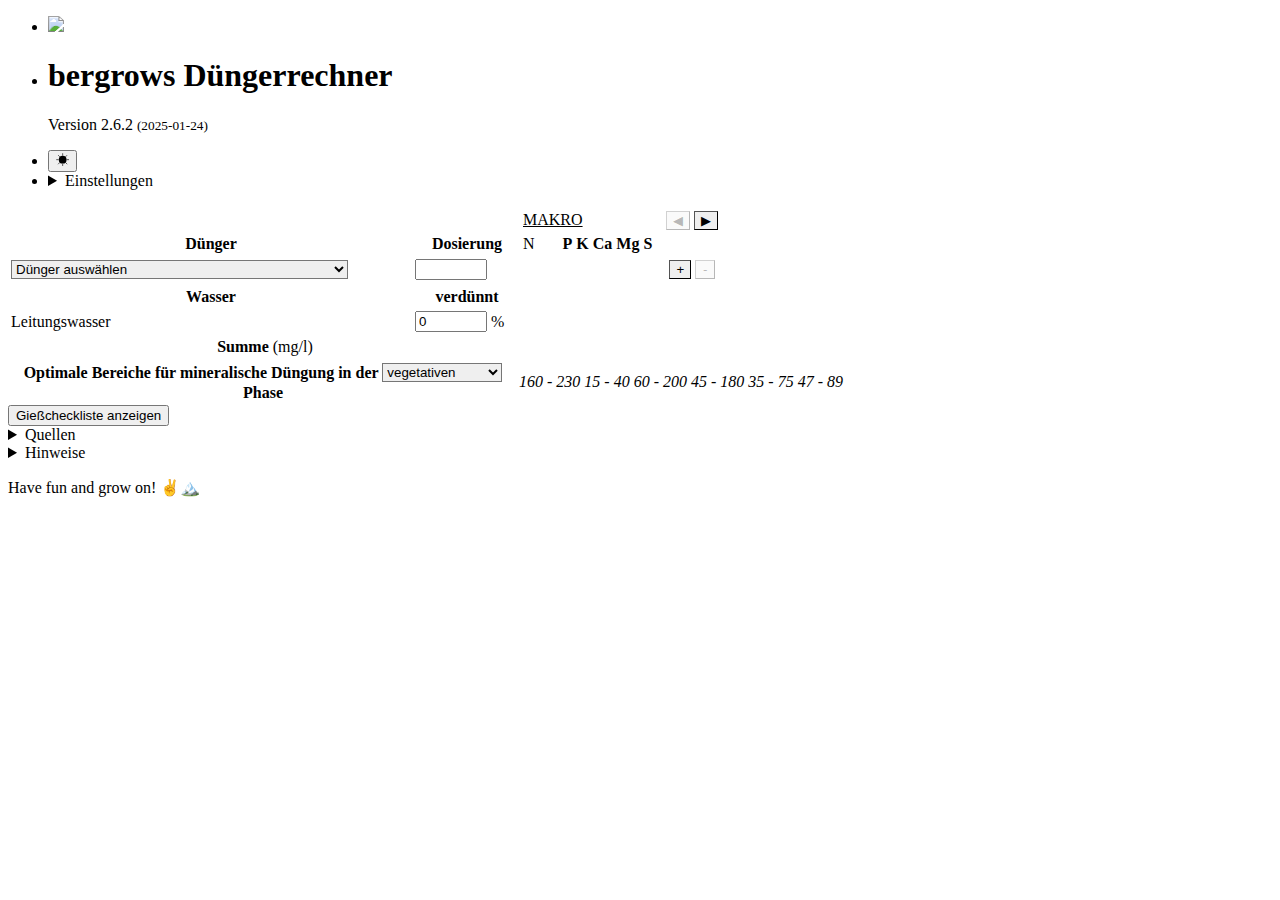
==== index.html @ 3b3346b6 "Bump to 2.6.2" ====
<!DOCTYPE html>
<html lang="de">
  <head>
    <meta charset="utf-8" />
    <meta name="viewport" content="width=device-width, initial-scale=1" />
    <meta name="color-scheme" content="light dark" />
    <meta
      property="og:description"
      content="Das 'Schweizer Taschenmesser' für deine Cannabis-Düngung, mit über 180 Düngern in der Datenbank, Berücksichtigung deiner individuellen Wasserwerte und basierend auf aktuellen wissenschaftlichen Erkenntnissen zur Cannabiszucht."
    />
    <link rel="apple-touch-icon" sizes="180x180" href="assets/favicon/apple-touch-icon.png" />
    <link rel="icon" type="image/png" sizes="32x32" href="assets/favicon/favicon-32x32.png" />
    <link rel="icon" type="image/png" sizes="16x16" href="assets/favicon/favicon-16x16.png" />
    <link rel="manifest" href="assets/favicon/site.webmanifest" />
    <link rel="stylesheet" href="https://cdn.jsdelivr.net/npm/theme-toggles@4.10.1/css/classic.min.css" />
    <link rel="stylesheet" href="https://cdn.jsdelivr.net/npm/@picocss/pico@2/css/pico.pumpkin.min.css" />
    <link rel="stylesheet" href="css/style.css" />
    <script src="js/modal.js"></script>
    <script src="js/fertilizers.js"></script>
    <script src="js/calculator.js"></script>
    <title>bergrows Düngerrechner</title>
  </head>
  <body onload="init()">
    <header class="main-header container">
      <nav>
        <ul>
          <li><img width="50" src="assets/images/icon.png" /></li>
        </ul>
        <ul>
          <li>
            <hgroup>
              <h1>bergrows Düngerrechner</h1>
              <p>Version 2.6.2 <small>(2025-01-24)</small></p>
            </hgroup>
          </li>
        </ul>
        <ul>
          <li>
            <button
              id="toggle-theme-button"
              class="contrast outline theme-toggle"
              type="button"
              title="Toggle theme"
              aria-label="Toggle theme"
            >
              <svg
                aria-hidden="true"
                class="theme-toggle__classic"
                fill="currentColor"
                height="1em"
                stroke-linecap="round"
                viewBox="0 0 32 32"
                width="1em"
                xmlns="http://www.w3.org/2000/svg"
              >
                <clipPath id="theme-toggle__classic__cutout">
                  <path d="M0-5h30a1 1 0 0 0 9 13v24H0Z" />
                </clipPath>
                <g clip-path="url(#theme-toggle__classic__cutout)">
                  <circle cx="16" cy="16" r="9.34" />
                  <g stroke="currentColor" stroke-width="1.5">
                    <path d="M16 5.5v-4" />
                    <path d="M16 30.5v-4" />
                    <path d="M1.5 16h4" />
                    <path d="M26.5 16h4" />
                    <path d="m23.4 8.6 2.8-2.8" />
                    <path d="m5.7 26.3 2.9-2.9" />
                    <path d="m5.8 5.8 2.8 2.8" />
                    <path d="m23.4 23.4 2.9 2.9" />
                  </g>
                </g>
              </svg>
            </button>
          </li>
          <li>
            <details class="dropdown">
              <summary role="button" class="contrast outline">Einstellungen</summary>
              <ul>
                <li><a href="#" data-target="new-fert-modal" onclick="toggleModal(event)">Neuer Dünger</a></li>
                <li><a href="#" data-target="water-modal" onclick="toggleModal(event)">Wasserwerte</a></li>
                <li><a href="#" data-target="reset-modal" onclick="toggleModal(event)">Daten löschen</a></li>
              </ul>
            </details>
          </li>
        </ul>
      </nav>
    </header>
    <main class="container">
      <section>
        <table id="fertilizer-table" class="shrink">
          <thead>
            <tr>
              <td class="first-col"></td>
              <td class="second-col"></td>
              <td class="macro" colspan="6"><u>MAKRO</u></td>
              <td class="macro n-form hidden" colspan="4"></td>
              <td class="micro hidden" scope="col" colspan="6"><u>MIKRO</u></td>
              <td id="scroll-buttons" class="last-col">
                <button class="outline contrast" onclick="showMacros(event)" disabled>◀</button>
                <button class="outline contrast" onclick="showMicros(event)">▶</button>
              </td>
            </tr>
            <tr>
              <th scope="col">Dünger</th>
              <th scope="col">Dosierung</th>
              <th class="macro slim" scope="col">
                N<a href="#" class="toggle-button" onclick="toggleNForm(event)">&nbsp;</a>
              </th>
              <th class="macro slim n-form hidden" scope="col">N-NO3</th>
              <th class="macro slim n-form hidden" scope="col">N-NH4</th>
              <th class="macro slim n-form hidden" scope="col">N-NU</th>
              <th class="macro slim n-form hidden" scope="col">N-org</th>
              <th class="macro" scope="col">P</th>
              <th class="macro" scope="col">K</th>
              <th class="macro" scope="col">Ca</th>
              <th class="macro" scope="col">Mg</th>
              <th class="macro" scope="col">S</th>
              <th class="micro hidden" scope="col">B</th>
              <th class="micro hidden" scope="col">Cu</th>
              <th class="micro hidden" scope="col">Fe</th>
              <th class="micro hidden" scope="col">Mn</th>
              <th class="micro hidden" scope="col">Mo</th>
              <th class="micro hidden" scope="col">Zn</th>
            </tr>
          </thead>
          <tbody>
            <tr data-type="fertilizer">
              <td>
                <select name="fertilizer" aria-label="Dünger auswählen" required>
                  <option selected disabled value="-1">Dünger auswählen</option>
                </select>
              </td>
              <td class="second-col">
                <input type="number" name="dose" aria-label="Dosierung" step=".1" min="0" /> <span name="u"></span>
              </td>
              <td class="macro"><span name="n" data-value="0"></span></td>
              <td class="macro n-form hidden"><span name="n-no3" data-value="0"></span></td>
              <td class="macro n-form hidden"><span name="n-nh4" data-value="0"></span></td>
              <td class="macro n-form hidden"><span name="n-nu" data-value="0"></span></td>
              <td class="macro n-form hidden"><span name="n-org" data-value="0"></span></td>
              <td class="macro"><span name="p" data-value="0"></span></td>
              <td class="macro"><span name="k" data-value="0"></span></td>
              <td class="macro"><span name="ca" data-value="0"></span></td>
              <td class="macro"><span name="mg" data-value="0"></span></td>
              <td class="macro"><span name="s" data-value="0"></span></td>
              <td class="micro hidden"><span name="b" data-value="0"></span></td>
              <td class="micro hidden"><span name="cu" data-value="0"></span></td>
              <td class="micro hidden"><span name="fe" data-value="0"></span></td>
              <td class="micro hidden"><span name="mn" data-value="0"></span></td>
              <td class="micro hidden"><span name="mo" data-value="0"></span></td>
              <td class="micro hidden"><span name="zn" data-value="0"></span></td>
              <td id="fertilizer-row-buttons" class="last-col">
                <button class="outline contrast" onclick="addFertRow()">+</button>
                <button class="outline contrast" onclick="removeFertRow()" disabled>-</button>
              </td>
            </tr>
          </tbody>
        </table>
      </section>
      <section>
        <table id="water-table" class="shrink">
          <thead>
            <tr>
              <th scope="col" class="first-col">Wasser</th>
              <th scope="col" class="second-col">verdünnt</th>
              <td class="macro" colspan="6"></td>
              <td class="macro n-form hidden" colspan="4"></td>
              <td class="micro hidden" colspan="6"></td>
              <td class="last-col"></td>
            </tr>
          </thead>
          <tbody>
            <tr data-type="water" id="water-row">
              <td>Leitungswasser</td>
              <td class="second-col">
                <input
                  type="number"
                  name="dilution"
                  aria-label="Verdünnung in %"
                  step="5"
                  min="0"
                  max="100"
                  value="0"
                />
                %
              </td>
              <td class="macro"><span name="n" data-value="0"></span></td>
              <td class="macro n-form hidden" colspan="4"></td>
              <td class="macro"><span name="p" data-value="0"></span></td>
              <td class="macro"><span name="k" data-value="0"></span></td>
              <td class="macro"><span name="ca" data-value="0"></span></td>
              <td class="macro"><span name="mg" data-value="0"></span></td>
              <td class="macro"><span name="s" data-value="0"></span></td>
              <td class="micro hidden" colspan="3"><b>Gesamthärte: </b><span name="gh" data-value="0">-</span> °dH</td>
              <td class="micro hidden" colspan="3">
                <b>Karbonathärte: </b><span name="kh" data-value="0">-</span> °dH
              </td>
              <td class="last-col"></td>
            </tr>
          </tbody>
          <tfoot>
            <tr>
              <th scope="row" colspan="2">Summe <span class="slim">(mg/l)</span></th>
              <td class="macro"><span id="n-sum"></span></td>
              <td class="macro slim n-form hidden"><span id="n-no3-sum"></span></td>
              <td class="macro slim n-form hidden"><span id="n-nh4-sum"></span></td>
              <td class="macro slim n-form hidden"><span id="n-nu-sum"></span></td>
              <td class="macro slim n-form hidden"><span id="n-org-sum"></span></td>
              <td class="macro"><span id="p-sum"></span></td>
              <td class="macro"><span id="k-sum"></span></td>
              <td class="macro"><span id="ca-sum"></span></td>
              <td class="macro"><span id="mg-sum"></span></td>
              <td class="macro"><span id="s-sum"></span></td>
              <td class="micro hidden"><span id="b-sum"></span></td>
              <td class="micro hidden"><span id="cu-sum"></span></td>
              <td class="micro hidden"><span id="fe-sum"></span></td>
              <td class="micro hidden"><span id="mn-sum"></span></td>
              <td class="micro hidden"><span id="mo-sum"></span></td>
              <td class="micro hidden"><span id="zn-sum"></span></td>
              <td class="last-col"></td>
            </tr>
          </tfoot>
        </table>
        <table id="opt-ranges" class="shrink">
          <tbody>
            <tr>
              <th class="first-two-col">
                Optimale Bereiche für mineralische Düngung in der
                <select style="width: 7.5rem" name="stage" oninput="changeOptRanges()">
                  <option value="veg">vegetativen</option>
                  <option value="gen">generativen</option>
                </select>
                Phase
              </th>
              <td class="macro">
                <em data-stage="veg" data-tooltip="Quellen: [1], [7]">160 - 230</em>
                <em data-stage="gen" data-tooltip="Quellen: [2], [7], [9]" class="hidden">160 - 230</em>
              </td>
              <td class="macro n-form hidden">
                <em data-tooltip="Quellen: [15]">&gt; 70 %</em>
              </td>
              <td class="macro n-form hidden">
                <em data-tooltip="Quellen: [15]">&lt; 30 %</em>
              </td>
              <td class="macro n-form hidden" colspan="2"></td>
              <td class="macro">
                <em data-stage="veg" data-tooltip="Quellen: [3], [7], [8], [12], [14]">15 -&nbsp;40</em>
                <em data-stage="gen" data-tooltip="Quellen: [4], [7], [8], [9], [11], [12], [14]" class="hidden">
                  25 -&nbsp;90
                </em>
              </td>
              <td class="macro">
                <em data-stage="veg" data-tooltip="Quellen: [5], [7]">60 - 200</em>
                <em data-stage="gen" data-tooltip="Quellen: [6], [7], [11]" class="hidden">60 - 200</em>
              </td>
              <td class="macro">
                <em data-stage="veg" data-tooltip="Quellen: [1], [3], [5], [7]; abh. von K- und Mg-Konzentrationen">
                  45 - 180
                </em>
                <em
                  data-stage="gen"
                  data-tooltip="Quellen: [4], [7], [9], [12]; abh. von K- und Mg-Konzentrationen"
                  class="hidden"
                >
                  45 - 190
                </em>
              </td>
              <td class="macro">
                <em data-stage="veg" data-tooltip="Quellen: [7], [10], [13]; abh. von K- und Ca-Konzentrationen">
                  35 - 75
                </em>
                <em
                  data-stage="gen"
                  data-tooltip="Quellen: [7], [10]; abh. von K- und Ca-Konzentrationen"
                  class="hidden"
                >
                  35 - 75
                </em>
              </td>
              <td class="macro">
                <em data-stage="veg" data-tooltip="Quellen: [1], [3], [7], [12]">47 - 89</em>
                <em data-stage="gen" data-tooltip="Quellen: [2], [4], [7], [9]" class="hidden">47 - 180</em>
              </td>
              <td class="micro hidden">0,1 - 0,5</td>
              <td class="micro hidden">0,02 - 0,19</td>
              <td class="micro hidden">1,2 - 4,0</td>
              <td class="micro hidden">0,6 - 1,0</td>
              <td class="micro hidden">0,01 - 0,03</td>
              <td class="micro hidden">0,12 - 0,4</td>
              <td class="last-col"></td>
            </tr>
          </tbody>
        </table>
      </section>
      <button type="button" data-target="checklist-modal" onclick="toggleModal(event)">Gießcheckliste anzeigen</button>
      <dialog id="new-fert-modal">
        <article>
          <header>
            <button aria-label="Close" rel="prev" data-target="new-fert-modal" onclick="toggleModal(event)"></button>
            <h3>📝 Neuen Dünger anlegen</h3>
          </header>

          <form id="new-fert-modal-form" data-target="new-fert-modal" onsubmit="saveNewFertilizerForm(event)">
            <fieldset class="grid">
              <label
                ><b>Name</b>
                <input name="name" type="text" required />
              </label>
              <div class="grid">
                <fieldset class="grid">
                  <legend><b>Zustand</b></legend>
                  <label><input onchange="changePhase(this)" type="radio" name="u" value="ml" checked />flüssig</label>
                  <label><input onchange="changePhase(this)" type="radio" name="u" value="g" />fest</label>
                </fieldset>
                <label
                  ><b>rel. Dichte</b
                  ><input name="density" type="number" min="1" max="10" step="0.001" required value="1"
                /></label>
              </div>
            </fieldset>
            <hr />
            <label><b>Makro</b></label>
            <fieldset class="grid">
              <label><b>N</b> (%)<input name="n" type="number" min="0" max="100" step="0.01" /></label>
              <label
                ><b>P<sub>2</sub>O<sub>5</sub></b> (%)<input name="p2o5" type="number" min="0" max="100" step="0.01"
              /></label>
              <label><b>K<sub>2</sub>O</b> (%)<input name="k2o" type="number" min="0" max="100" step="0.01" /></label>
              <label><b>CaO</b> (%)<input name="cao" type="number" min="0" max="100" step="0.01" /></label>
              <label><b>MgO</b> (%)<input name="mgo" type="number" min="0" max="100" step="0.01" /></label>
              <label><b>S</b> (%)<input name="s" type="number" min="0" max="100" step="0.01" /></label>
            </fieldset>
            <label><b>Mikro</b></label>
            <hr />
            <fieldset class="grid">
              <label><b>B</b> (%)<input name="b" type="number" min="0" max="100" step="0.001" /></label>
              <label><b>Cu</b> (%)<input name="cu" type="number" min="0" max="100" step="0.001" /></label>
              <label><b>Fe</b> (%)<input name="fe" type="number" min="0" max="100" step="0.001" /></label>
              <label><b>Mn</b> (%)<input name="mn" type="number" min="0" max="100" step="0.001" /></label>
              <label><b>Mo</b> (%)<input name="mo" type="number" min="0" max="100" step="0.001" /></label>
              <label><b>Zn</b> (%)<input name="zn" type="number" min="0" max="100" step="0.001" /></label>
            </fieldset>
          </form>
          <footer>
            <button form="new-fert-modal-form" type="reset" class="outline secondary">Eingaben löschen</button>
            <button form="new-fert-modal-form">Speichern</button>
          </footer>
        </article>
      </dialog>
      <dialog id="water-modal">
        <article>
          <header>
            <button aria-label="Close" rel="prev" data-target="water-modal" onclick="toggleModal(event)"></button>
            <h3>📝 Wasserwerte eingeben</h3>
          </header>
          <form id="water-modal-form" data-target="water-modal" onsubmit="saveWaterModalForm(event)">
            <div class="grid">
              <label>
                <b>Gesamthärte</b> (berechnet)
                <div role="group">
                  <input name="gh" type="number" disabled />
                  <input type="text" disabled value="°dH" />
                </div>
              </label>
              <label>
                <b>Karbonathärte</b> (berechnet)
                <div role="group">
                  <input name="kh" type="number" disabled />
                  <input type="text" disabled value="°dH" />
                </div>
              </label>
              <div></div>
            </div>
            <hr />
            <div class="grid">
              <label>
                Säurekapazität K<sub>S 4,3</sub>
                <div role="group">
                  <input
                    name="ks"
                    type="number"
                    min="0"
                    step="0.001"
                    onchange="updateCalculatedValuesEventHandler(event)"
                  />
                  <input type="text" disabled value="mmol" />
                </div>
              </label>
              <label>
                Calcium
                <fieldset role="group">
                  <input
                    name="ca"
                    type="number"
                    min="0"
                    step="0.1"
                    onchange="updateCalculatedValuesEventHandler(event)"
                  />
                  <select name="ca-u" data-target="ca" onchange="convertValue(event)">
                    <option value="0.02495134488">mg</option>
                    <option value="40.078">mmol</option>
                  </select>
                </fieldset>
              </label>
              <label>
                Magnesium
                <fieldset role="group">
                  <input
                    name="mg"
                    type="number"
                    min="0"
                    step="0.1"
                    onchange="updateCalculatedValuesEventHandler(event)"
                  />
                  <select name="mg-u" data-target="mg" onchange="convertValue(event)">
                    <option value="0.04114379757">mg</option>
                    <option value="24.305">mmol</option>
                  </select>
                </fieldset>
              </label>
            </div>
            <div class="grid">
              <label
                >Natrium
                <fieldset role="group">
                  <input name="na" type="number" min="0" step="0.1" />
                  <select name="na-u" data-target="na" onchange="convertValue(event)">
                    <option value="0.04349760974">mg</option>
                    <option value="22.989769">mmol</option>
                  </select>
                </fieldset>
              </label>
              <label
                >Kalium
                <fieldset role="group">
                  <input name="k" type="number" min="0" step="0.1" />
                  <select name="k-u" data-target="k" onchange="convertValue(event)">
                    <option value="0.02557655959">mg</option>
                    <option value="39.0983">mmol</option>
                  </select>
                </fieldset>
              </label>
              <label
                >Chlorid
                <fieldset role="group">
                  <input name="cl" type="number" min="0" step="0.1" />
                  <select name="cl-u" data-target="cl" onchange="convertValue(event)">
                    <option value="0.02820635771">mg</option>
                    <option value="35.453">mmol</option>
                  </select>
                </fieldset>
              </label>
            </div>
            <div class="grid">
              <label
                >Nitrat
                <fieldset role="group">
                  <input name="no3" type="number" min="0" step="0.1" />
                  <select name="no3-u" data-target="no3" onchange="convertValue(event)">
                    <option value="0.01612775764">mg</option>
                    <option value="62.0049">mmol</option>
                  </select>
                </fieldset>
              </label>
              <label
                >Sulfat
                <fieldset role="group">
                  <input name="so4" type="number" min="0" step="0.1" />
                  <select name="so4-u" data-target="so4" onchange="convertValue(event)">
                    <option value="0.01040987856">mg</option>
                    <option value="96.0626">mmol</option>
                  </select>
                </fieldset>
              </label>
              <label
                >Phosphat
                <fieldset role="group">
                  <input name="po4" type="number" min="0" step="0.1" />
                  <select name="po4-u" data-target="po4" onchange="convertValue(event)">
                    <option value="0.01052948572">mg</option>
                    <option value="94.9714">mmol</option>
                  </select>
                </fieldset>
              </label>
            </div>
          </form>
          <footer>
            <button form="water-modal-form" type="reset" class="outline secondary">Eingaben löschen</button>
            <button form="water-modal-form">Speichern</button>
          </footer>
        </article>
      </dialog>
      <dialog id="checklist-modal">
        <article>
          <header>
            <button aria-label="Close" rel="prev" data-target="checklist-modal" onclick="toggleModal(event)"></button>
            <h3>📝 Gießcheckliste</h3>
          </header>
          <label style="width: 25%">
            <b>Gießmenge</b><br />
            <input
              type="number"
              name="checklist-multiplier"
              min="0.1"
              step="0.1"
              style="width: 80%"
              value="1"
              oninput="updateChecklistMultiplier(event)"
            />
            Liter
          </label>
          <table id="checklist-table">
            <thead>
              <tr>
                <th scope="col" style="width: 50%">Dünger</th>
                <th scope="col" style="width: 30%">Form</th>
                <th scope="col" style="width: 15%">Menge</th>
                <td></td>
              </tr>
            </thead>
            <tbody>
              <tr class="checked-off">
                <td><span name="name"></span></td>
                <td>
                  <select name="quality">
                    <option value="1" selected>rein</option>
                    <option value="100">Stammlösung 1%</option>
                    <option value="50">Stammlösung 2%</option>
                    <option value="20">Stammlösung 5%</option>
                    <option value="10">Stammlösung 10%</option>
                    <option value="5">Stammlösung 20%</option>
                  </select>
                </td>
                <td><span name="quantity"></span> <span name="u"></span></td>
                <td><input type="checkbox" name="check-off" /></td>
              </tr>
            </tbody>
          </table>
          <footer>
            <button data-target="checklist-modal" onclick="toggleModal(event)">Fertig</button>
          </footer>
        </article>
      </dialog>
      <dialog id="reset-modal">
        <article>
          <h3>🗑️ Gespeicherte Daten löschen</h3>
          <p>
            Hierbei werden alle eingegebenen Daten, gespeicherte Wasserwerte und selbst angelegte Dünger unwiderruflich
            gelöscht.
          </p>
          <p><b>Möchtest du fortfahren?</b></p>
          <footer>
            <button data-target="reset-modal" class="outline secondary" onclick="toggleModal(event)">Abbrechen</button>
            <button data-target="reset-modal" onclick="resetCalculator(event)">Löschen</button>
          </footer>
        </article>
      </dialog>
    </main>
    <footer class="container">
      <div class="grid">
        <details>
          <summary>Quellen</summary>
          <ol id="refs">
            <li>
              Saloner A, Bernstein N. Response of Medical Cannabis (Cannabis sativa L.) to Nitrogen Supply Under Long
              Photoperiod. <i>Front Plant Sci.</i> 2020;11:572293. doi:<a
                href="https://doi.org/10.3389/fpls.2020.572293"
                >10.3389/fpls.2020.572293</a
              >
            </li>
            <li>
              Saloner A, Bernstein N. Nitrogen supply affects cannabinoid and terpenoid profile in medical cannabis
              (Cannabis sativa L.). <i>Industrial Crops and Products.</i> 2021;167:113516. doi:<a
                href="https://doi.org/10.1016/j.indcrop.2021.113516"
                >10.1016/j.indcrop.2021.113516</a
              >
            </li>
            <li>
              Shiponi S, Bernstein N. Response of medical cannabis (Cannabis sativa L.) genotypes to P supply under long
              photoperiod: Functional phenotyping and the ionome. <i>Industrial Crops and Products.</i> 2021;161:113154.
              doi:<a href="https://doi.org/10.1016/j.indcrop.2020.113154">10.1016/j.indcrop.2020.113154</a>
            </li>
            <li>
              Shiponi S, Bernstein N. The Highs and Lows of P Supply in Medical Cannabis: Effects on Cannabinoids, the
              Ionome, and Morpho-Physiology. <i>Front Plant Sci.</i> 2021;12:657323. doi:<a
                href="https://doi.org/10.3389/fpls.2021.657323"
                >10.3389/fpls.2021.657323</a
              >
            </li>
            <li>
              Saloner A, Sacks MM, Bernstein N. Response of Medical Cannabis (Cannabis sativa L.) Genotypes to K Supply
              Under Long Photoperiod. <i>Front Plant Sci.</i> 2019;10:1369. doi:<a
                href="https://doi.org/10.3389/fpls.2019.01369"
                >10.3389/fpls.2019.01369</a
              >
            </li>
            <li>
              Saloner A, Bernstein N. Effect of Potassium (K) Supply on Cannabinoids, Terpenoids and Plant Function in
              Medical Cannabis. <i>Agronomy.</i> 2022;12(5):1242. doi:<a href="https://doi.org/10.3390/agronomy12051242"
                >10.3390/agronomy12051242</a
              >
            </li>
            <li>
              Zheng Y. <i>Handbook of Cannabis Production in Controlled Environments.</i> 1st ed. CRC Press; 2022.
              doi:<a href="https://doi.org/10.1201/9781003150442">10.1201/9781003150442</a>
            </li>
            <li>
              Cockson P, Schroeder-Moreno M, Veazie P, et al. Impact of Phosphorus on Cannabis sativa Reproduction,
              Cannabinoids, and Terpenes. <i>Applied Sciences.</i> 2020;10(21):7875. doi:<a
                href="https://doi.org/10.3390/app10217875"
                >10.3390/app10217875</a
              >
            </li>
            <li>
              Bevan L, Jones M, Zheng Y. Optimisation of Nitrogen, Phosphorus, and Potassium for Soilless Production of
              Cannabis sativa in the Flowering Stage Using Response Surface Analysis.
              <i>Front Plant Sci.</i> 2021;12:764103. doi:<a href="https://doi.org/10.3389/fpls.2021.764103"
                >10.3389/fpls.2021.764103</a
              >
            </li>
            <li>
              Veazie P, Cockson P, Logan D, Whipker B. Magnesium’s Impact on Cannabis sativa ‘BaOx’ and ‘Suver Haze’
              Growth and Cannabinoid Production. <i>Journal of Agricultural Hemp Research.</i> 2021;2. doi:<a
                href="https://doi.org/10.61611/2688-5182.1018"
                >10.61611/2688-5182.1018</a
              >
            </li>
            <li>
              Wei X, Zhou W, Long S, et al. Effects of Different N, P, and K Rates on the Growth and Cannabinoid Content
              of Industrial Hemp. <i>Journal of Natural Fibers.</i> 2023;20(1):2159605. doi:<a
                href="10.1080/15440478.2022.2159605"
                >10.1080/15440478.2022.2159605</a
              >
            </li>
            <li>
              Veazie P, Cockson P, Kidd D, Whip B. Elevated Phosphorus Fertility Impact on Cannabis sativa ‘BaOx’ Growth
              and Nutrient Accumulation.
              <i>International Journal of Innovative Science, Engineering & Technology.</i> 2021;8(2).
            </li>
            <li>
              Morad D, Bernstein N. Response of Medical Cannabis to Magnesium (Mg) Supply at the Vegetative Growth
              Phase. <i>Plants.</i> 2023;12(14):2676. doi:<a href="https://doi.org/10.3390/plants12142676"
                >10.3390/plants12142676</a
              >
            </li>
            <li>
              Westmoreland FM, Bugbee B. Sustainable Cannabis Nutrition: Elevated root-zone phosphorus significantly
              increases leachate P and does not improve yield or quality. <i>Front Plant Sci.</i> 2022;13:1015652.
              doi:<a href="https://doi.org/10.3389/fpls.2022.1015652">10.3389/fpls.2022.1015652</a>
            </li>
            <li>
              Saloner A, Bernstein, N.. Nitrogen Source Matters: High NH4/NO3 Ratio Reduces Cannabinoids, Terpenoids,
              and Yield in Medical Cannabis. <i>Front Plant Sci.</i> 2022;13:830224. doi:<a
                href="https://doi.org/10.3389/fpls.2022.830224"
                >10.3389/fpls.2022.830224</a
              >
            </li>
          </ol>
        </details>
        <details>
          <summary>Hinweise</summary>
          <ul>
            <li>
              Die organische Düngung von Cannabis ist noch wenig erforscht, daher gibt es hier keine Empfehlungen.
              Ausnahmen stellen die folgenden zwei Arbeiten dar, die sich mit dem Stickstoffgehalt befassen:
              <ul>
                <li>
                  Caplan D, Dixon M, Zheng Y. Optimal Rate of Organic Fertilizer during the Vegetative-stage for
                  Cannabis Grown in Two Coir-based Substrates. <i>horts.</i> 2017;52(9):1307-1312. doi:<a
                    href="https://doi.org/10.21273/HORTSCI11903-17"
                    >10.21273/HORTSCI11903-17</a
                  >
                </li>
                <li>
                  Caplan D, Dixon M, Zheng Y. Optimal Rate of Organic Fertilizer during the Flowering Stage for Cannabis
                  Grown in Two Coir-based Substrates. <i>horts.</i> 2017;52(12):1796-1803. doi:<a
                    href="https://doi.org/10.21273/HORTSCI12401-17"
                    >10.21273/HORTSCI12401-17</a
                  >
                </li>
              </ul>
            </li>
          </ul>
        </details>
      </div>
      <p>Have fun and grow on! ✌️🏔️</p>
      <p></p>
    </footer>
    <script async src="https://scripts.simpleanalyticscdn.com/latest.js"></script>
    <noscript>
      <img src="https://queue.simpleanalyticscdn.com/noscript.gif" alt="" referrerpolicy="no-referrer-when-downgrade" />
    </noscript>
  </body>
</html>
---- css/style.css ----
:root {
  --pico-font-size: 85%;
}
/* Fixes misalignment in FireFox */
.dropdown {
  margin: 0 !important;
}
.first-col {
  width: 12.5rem;
}
.first-two-col {
  width: 19rem;
}
@media (min-width: 1280px) {
  .first-col {
    width: 25rem;
  }
  .first-two-col {
    width: 31.5rem;
  }
}
.second-col {
  width: 6.5rem;
}
.second-col input {
  width: 4rem;
}
.toggle-button {
  text-decoration: none;
  display: inline-block;
  width: 1rem;
  margin-inline-start: 0.5rem;
  transform: rotate(-90deg);
  background-image: var(--pico-icon-chevron);
  background-position: right center;
  background-size: 1rem auto;
  background-repeat: no-repeat;
  transition: transform var(--pico-transition);
}
.toggle-button[toggled] {
  transform: rotate(90deg);
}

.last-col {
  width: 4.5rem;
  border: 0;
  text-align: center;
}
.last-col button {
  border-width: 0.0625rem;
  min-width: 20px;
}
.shrink {
  --pico-spacing: 0.5rem;
  table-layout: fixed;
}
.shrink input,
.shrink select,
.shrink button {
  --pico-form-element-spacing-vertical: 0.25rem;
  --pico-form-element-spacing-horizontal: 0.25rem;
  margin-top: 0.1rem;
  margin-bottom: 0.1rem;
}
.shrink select {
  padding-right: calc(var(--pico-form-element-spacing-horizontal) + 1.25rem);
  padding-inline-end: calc(var(--pico-form-element-spacing-horizontal) + 1.25rem);
  background-position: center right 0.25rem;
}
.slim {
  font-weight: 400;
}
.hidden {
  display: none;
}
@media (max-width: 1279px) {
  #opt-ranges td {
    font-size: 0.875em;
  }
}
#water-modal select,
#water-modal input[type="text"] {
  width: 50%;
}
#checklist-modal select {
  margin-bottom: 0;
}
.checked-off span {
  color: var(--pico-muted-color);
  text-decoration: line-through;
}
#refs {
  counter-reset: list;
}
#refs > li {
  list-style: none;
}
#refs > li:before {
  content: "[" counter(list) "] ";
  counter-increment: list;
}
footer p {
  color: var(--pico-muted-color);
}
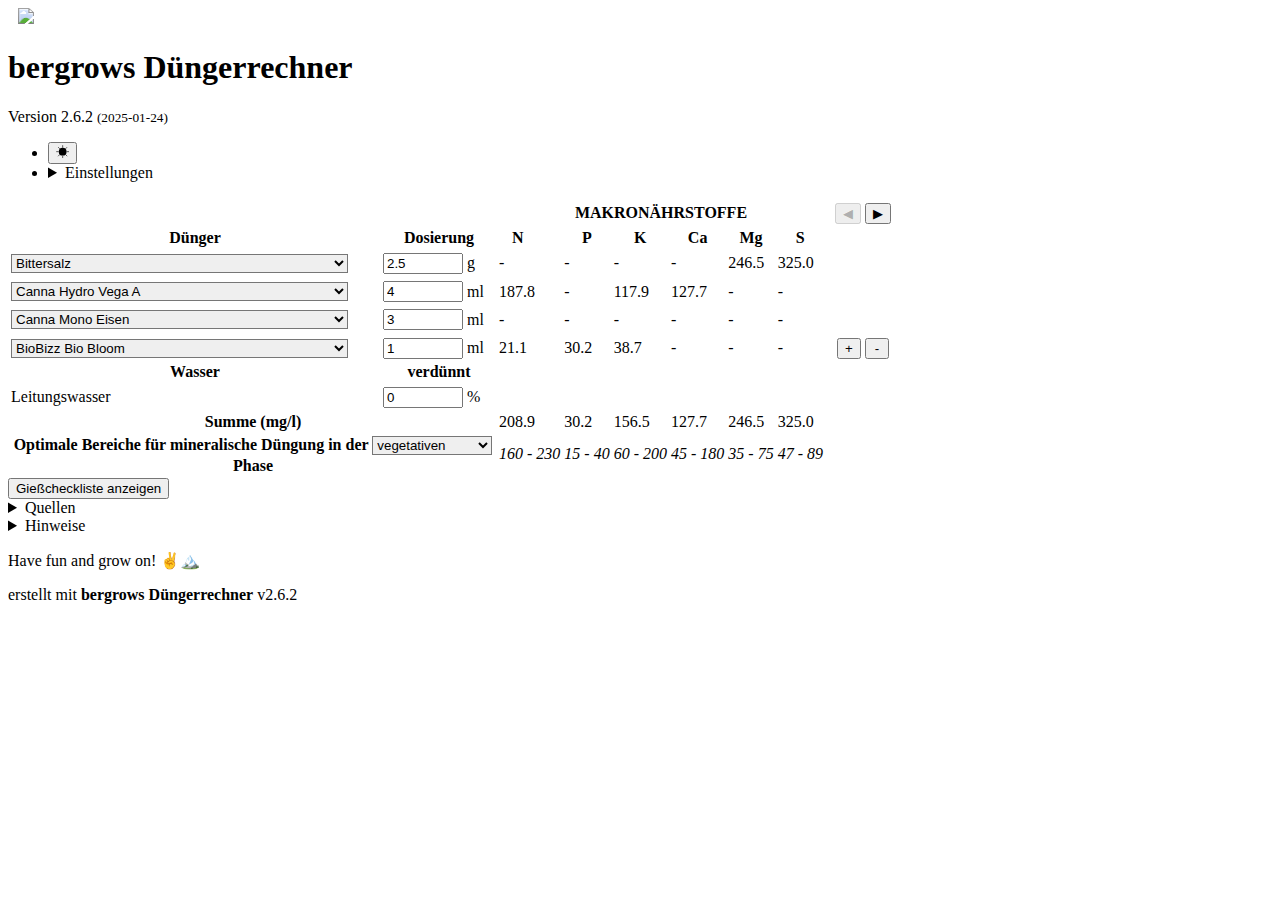
==== commit b096f184: "Add printing stylesheet" ====
--- a/index.html
+++ b/index.html
@@ -3,7 +3,7 @@
   <head>
     <meta charset="utf-8" />
     <meta name="viewport" content="width=device-width, initial-scale=1" />
-    <meta name="color-scheme" content="light dark" />
+    <meta name="color-scheme" content="light " />
     <meta
       property="og:description"
       content="Das 'Schweizer Taschenmesser' für deine Cannabis-Düngung, mit über 180 Düngern in der Datenbank, Berücksichtigung deiner individuellen Wasserwerte und basierend auf aktuellen wissenschaftlichen Erkenntnissen zur Cannabiszucht."
@@ -12,28 +12,33 @@
     <link rel="icon" type="image/png" sizes="32x32" href="assets/favicon/favicon-32x32.png" />
     <link rel="icon" type="image/png" sizes="16x16" href="assets/favicon/favicon-16x16.png" />
     <link rel="manifest" href="assets/favicon/site.webmanifest" />
-    <link rel="stylesheet" href="https://cdn.jsdelivr.net/npm/theme-toggles@4.10.1/css/classic.min.css" />
-    <link rel="stylesheet" href="https://cdn.jsdelivr.net/npm/@picocss/pico@2/css/pico.pumpkin.min.css" />
-    <link rel="stylesheet" href="css/style.css" />
+    <link
+      rel="stylesheet"
+      href="https://cdn.jsdelivr.net/npm/theme-toggles@4.10.1/css/classic.min.css"
+      media="screen"
+    />
+    <link
+      rel="stylesheet"
+      href="https://cdn.jsdelivr.net/npm/@picocss/pico@2/css/pico.pumpkin.min.css"
+      media="screen"
+    />
+    <link rel="stylesheet" href="css/style.css" media="screen" />
+    <link rel="stylesheet" href="css/print.css" media="print" />
     <script src="js/modal.js"></script>
+    <script src="js/table.js"></script>
+    <script src="js/helper.js"></script>
     <script src="js/fertilizers.js"></script>
     <script src="js/calculator.js"></script>
     <title>bergrows Düngerrechner</title>
   </head>
   <body onload="init()">
-    <header class="main-header container">
+    <header class="main-header container-fluid">
       <nav>
-        <ul>
-          <li><img width="50" src="assets/images/icon.png" /></li>
-        </ul>
-        <ul>
-          <li>
-            <hgroup>
-              <h1>bergrows Düngerrechner</h1>
-              <p>Version 2.6.2 <small>(2025-01-24)</small></p>
-            </hgroup>
-          </li>
-        </ul>
+        <img style="width: 50px; margin: auto 10px" src="assets/images/icon.png" />
+        <hgroup>
+          <h1>bergrows Düngerrechner</h1>
+          <p>Version 2.6.2 <small>(2025-01-24)</small></p>
+        </hgroup>
         <ul>
           <li>
             <button
@@ -84,17 +89,20 @@
           </li>
         </ul>
       </nav>
+      <div>
+
+      </div>
     </header>
-    <main class="container">
+    <main class="container-fluid">
       <section>
-        <table id="fertilizer-table" class="shrink">
+        <table class="shrink">
           <thead>
             <tr>
               <td class="first-col"></td>
               <td class="second-col"></td>
-              <td class="macro" colspan="6"><u>MAKRO</u></td>
-              <td class="macro n-form hidden" colspan="4"></td>
-              <td class="micro hidden" scope="col" colspan="6"><u>MIKRO</u></td>
+              <th class="macro" colspan="6">MAKRONÄHRSTOFFE</td>
+              <th class="macro n-form hidden" colspan="4"></td>
+              <th class="micro hidden" colspan="6">MIKRONÄHRSTOFFE</td>
               <td id="scroll-buttons" class="last-col">
                 <button class="outline contrast" onclick="showMacros(event)" disabled>◀</button>
                 <button class="outline contrast" onclick="showMicros(event)">▶</button>
@@ -103,7 +111,7 @@
             <tr>
               <th scope="col">Dünger</th>
               <th scope="col">Dosierung</th>
-              <th class="macro slim" scope="col">
+              <th class="macro" scope="col">
                 N<a href="#" class="toggle-button" onclick="toggleNForm(event)">&nbsp;</a>
               </th>
               <th class="macro slim n-form hidden" scope="col">N-NO3</th>
@@ -123,15 +131,17 @@
               <th class="micro hidden" scope="col">Zn</th>
             </tr>
           </thead>
-          <tbody>
+          <tbody id="fertilizer-table">
             <tr data-type="fertilizer">
               <td>
                 <select name="fertilizer" aria-label="Dünger auswählen" required>
                   <option selected disabled value="-1">Dünger auswählen</option>
                 </select>
+                <span class="hidden" name="name"></span>
               </td>
               <td class="second-col">
-                <input type="number" name="dose" aria-label="Dosierung" step=".1" min="0" /> <span name="u"></span>
+                <input type="number" name="dose" aria-label="Dosierung" step=".1" min="0" />
+                <span class="hidden" name="dose"></span> <span name="u"></span>
               </td>
               <td class="macro"><span name="n" data-value="0"></span></td>
               <td class="macro n-form hidden"><span name="n-no3" data-value="0"></span></td>
@@ -155,11 +165,7 @@
               </td>
             </tr>
           </tbody>
-        </table>
-      </section>
-      <section>
-        <table id="water-table" class="shrink">
-          <thead>
+          <tbody id="water-table">
             <tr>
               <th scope="col" class="first-col">Wasser</th>
               <th scope="col" class="second-col">verdünnt</th>
@@ -168,8 +174,6 @@
               <td class="micro hidden" colspan="6"></td>
               <td class="last-col"></td>
             </tr>
-          </thead>
-          <tbody>
             <tr data-type="water" id="water-row">
               <td>Leitungswasser</td>
               <td class="second-col">
@@ -191,16 +195,18 @@
               <td class="macro"><span name="ca" data-value="0"></span></td>
               <td class="macro"><span name="mg" data-value="0"></span></td>
               <td class="macro"><span name="s" data-value="0"></span></td>
-              <td class="micro hidden" colspan="3"><b>Gesamthärte: </b><span name="gh" data-value="0">-</span> °dH</td>
               <td class="micro hidden" colspan="3">
-                <b>Karbonathärte: </b><span name="kh" data-value="0">-</span> °dH
+                <b>Gesamthärte: </b><span name="gh" data-value="0">-</span>&nbsp;°dH
+              </td>
+              <td class="micro hidden" colspan="3">
+                <b>Karbonathärte: </b><span name="kh" data-value="0">-</span>&nbsp;°dH
               </td>
               <td class="last-col"></td>
             </tr>
           </tbody>
           <tfoot>
             <tr>
-              <th scope="row" colspan="2">Summe <span class="slim">(mg/l)</span></th>
+              <th scope="row" colspan="2"><b>Summe</b> (mg/l)</th>
               <td class="macro"><span id="n-sum"></span></td>
               <td class="macro slim n-form hidden"><span id="n-no3-sum"></span></td>
               <td class="macro slim n-form hidden"><span id="n-nh4-sum"></span></td>
@@ -219,12 +225,8 @@
               <td class="micro hidden"><span id="zn-sum"></span></td>
               <td class="last-col"></td>
             </tr>
-          </tfoot>
-        </table>
-        <table id="opt-ranges" class="shrink">
-          <tbody>
-            <tr>
-              <th class="first-two-col">
+            <tr id="opt-ranges">
+              <th colspan="2">
                 Optimale Bereiche für mineralische Düngung in der
                 <select style="width: 7.5rem" name="stage" oninput="changeOptRanges()">
                   <option value="veg">vegetativen</option>
@@ -289,7 +291,7 @@
               <td class="micro hidden">0,12 - 0,4</td>
               <td class="last-col"></td>
             </tr>
-          </tbody>
+          </tfoot>
         </table>
       </section>
       <button type="button" data-target="checklist-modal" onclick="toggleModal(event)">Gießcheckliste anzeigen</button>
@@ -556,7 +558,7 @@
         </article>
       </dialog>
     </main>
-    <footer class="container">
+    <footer class="container-fluid">
       <div class="grid">
         <details>
           <summary>Quellen</summary>
@@ -682,9 +684,10 @@
             </li>
           </ul>
         </details>
+        <p>Have fun and grow on! ✌️🏔️</p>
       </div>
-      <p>Have fun and grow on! ✌️🏔️</p>
-      <p></p>
+
+      <p class="print print-footer">erstellt mit <b>bergrows Düngerrechner</b> v2.6.2</p>
     </footer>
     <script async src="https://scripts.simpleanalyticscdn.com/latest.js"></script>
     <noscript>
--- a/css/style.css
+++ b/css/style.css
@@ -1,29 +1,62 @@
 :root {
-  --pico-font-size: 85%;
+  --pico-font-size: 68.75%;
+  --first-col-width: 12rem;
+  --second-col-width: 6.5rem;
 }
+@media (min-width: 576px) {
+  :root {
+    --pico-font-size: 75%;
+  }
+}
+@media (min-width: 768px) {
+  :root {
+    --pico-font-size: 81.25%;
+    --first-col-width: 17rem;
+  }
+}
+@media (min-width: 1024px) {
+  :root {
+    --pico-font-size: 87.5%;
+    --first-col-width: 20rem;
+    --second-col-width: 7rem;
+  }
+  .container-fluid {
+    max-width: 93.75%;
+  }
+}
+@media (min-width: 1280px) {
+  :root {
+    --pico-font-size: 93.75%;
+    --first-col-width: 23rem;
+  }
+  .container-fluid {
+    max-width: 87.5%;
+  }
+}
+@media (min-width: 1536px) {
+  :root {
+    --pico-font-size: 100%;
+    --first-col-width: 26rem;
+    --second-col-width: 7.5rem;
+  }
+  .container-fluid {
+    max-width: 81.25%;
+  }
+}
+
 /* Fixes misalignment in FireFox */
 .dropdown {
   margin: 0 !important;
 }
 .first-col {
-  width: 12.5rem;
+  width: var(--first-col-width);
 }
-.first-two-col {
-  width: 19rem;
-}
-@media (min-width: 1280px) {
-  .first-col {
-    width: 25rem;
-  }
-  .first-two-col {
-    width: 31.5rem;
-  }
-}
+/* Tables */
 .second-col {
-  width: 6.5rem;
+  width: var(--second-col-width);
 }
 .second-col input {
-  width: 4rem;
+  width: calc(var(--second-col-width) - 2.5rem);
 }
 .toggle-button {
   text-decoration: none;
@@ -40,16 +73,41 @@
 .toggle-button[toggled] {
   transform: rotate(90deg);
 }
-
 .last-col {
   width: 4.5rem;
   border: 0;
   text-align: center;
+  --pico-border-width: 0.0625rem;
 }
 .last-col button {
-  border-width: 0.0625rem;
-  min-width: 20px;
+  min-width: 1.5rem;
 }
+#water-table > tr:first-of-type > th,
+#water-table > tr:first-of-type > td {
+  --pico-border-width: 0.1875rem;
+  --pico-font-weight: 600;
+  padding-top: var(--pico-block-spacing-vertical);
+}
+
+.n-form {
+  --pico-font-size: 0.875em;
+}
+
+/* Table Footer */
+tfoot th {
+  --pico-font-weight: 400;
+}
+#opt-ranges th,
+#opt-ranges td {
+  --pico-font-weight: 400;
+  padding-top: var(--pico-block-spacing-vertical);
+  border: none;
+}
+#opt-ranges select {
+  --pico-border-width: 0.0625rem;
+}
+
+/* Helpers */
 .shrink {
   --pico-spacing: 0.5rem;
   table-layout: fixed;
@@ -67,17 +125,11 @@
   padding-inline-end: calc(var(--pico-form-element-spacing-horizontal) + 1.25rem);
   background-position: center right 0.25rem;
 }
-.slim {
-  font-weight: 400;
-}
 .hidden {
   display: none;
 }
-@media (max-width: 1279px) {
-  #opt-ranges td {
-    font-size: 0.875em;
-  }
-}
+
+/* Modals */
 #water-modal select,
 #water-modal input[type="text"] {
   width: 50%;
--- a/css/print.css
+++ b/css/print.css
@@ -0,0 +1,82 @@
+@page {
+  size: 297mm 210mm;
+  margin: 10mm;
+}
+
+:root {
+  font-family: sans-serif;
+  font-size: small;
+}
+
+header > nav > ul,
+header > nav > hgroup,
+main > dialog,
+main > button,
+select,
+input,
+#opt-ranges,
+.last-col,
+.toggle-button,
+footer > div {
+  display: none;
+}
+
+main,
+section,
+table {
+  width: 100%;
+}
+
+.slim {
+  font-size: smaller;
+  vertical-align: bottom;
+}
+
+table,
+th,
+td {
+  border: 1px solid black;
+  border-collapse: collapse;
+  padding: 0.4rem 0.3rem;
+  vertical-align: top;
+}
+td {
+  text-align: right;
+}
+
+header {
+  display: flex;
+  align-items: center;
+}
+
+thead > tr:first-of-type > th,
+thead > tr:first-of-type > td {
+  border: 0;
+  text-align: left;
+}
+thead > tr:first-of-type > th:first-of-type,
+thead > tr:first-of-type > th:last-of-type {
+  border-left: 1px solid black;
+}
+thead > tr:last-of-type > th,
+thead > tr:last-of-type > td {
+  border-bottom-width: 1px;
+}
+
+tbody > tr > td:first-of-type {
+  text-align: left;
+}
+#water-table > tr:first-of-type > th,
+#water-table > tr:first-of-type > td {
+  border-top-width: 2px;
+}
+tfoot > tr:first-of-type > th,
+tfoot > tr:first-of-type > td {
+  font-weight: bold;
+  border-top-width: 2px;
+  border-bottom-style: double;
+  border-bottom-width: 4px;
+}
+footer > p {
+  text-align: right;
+}
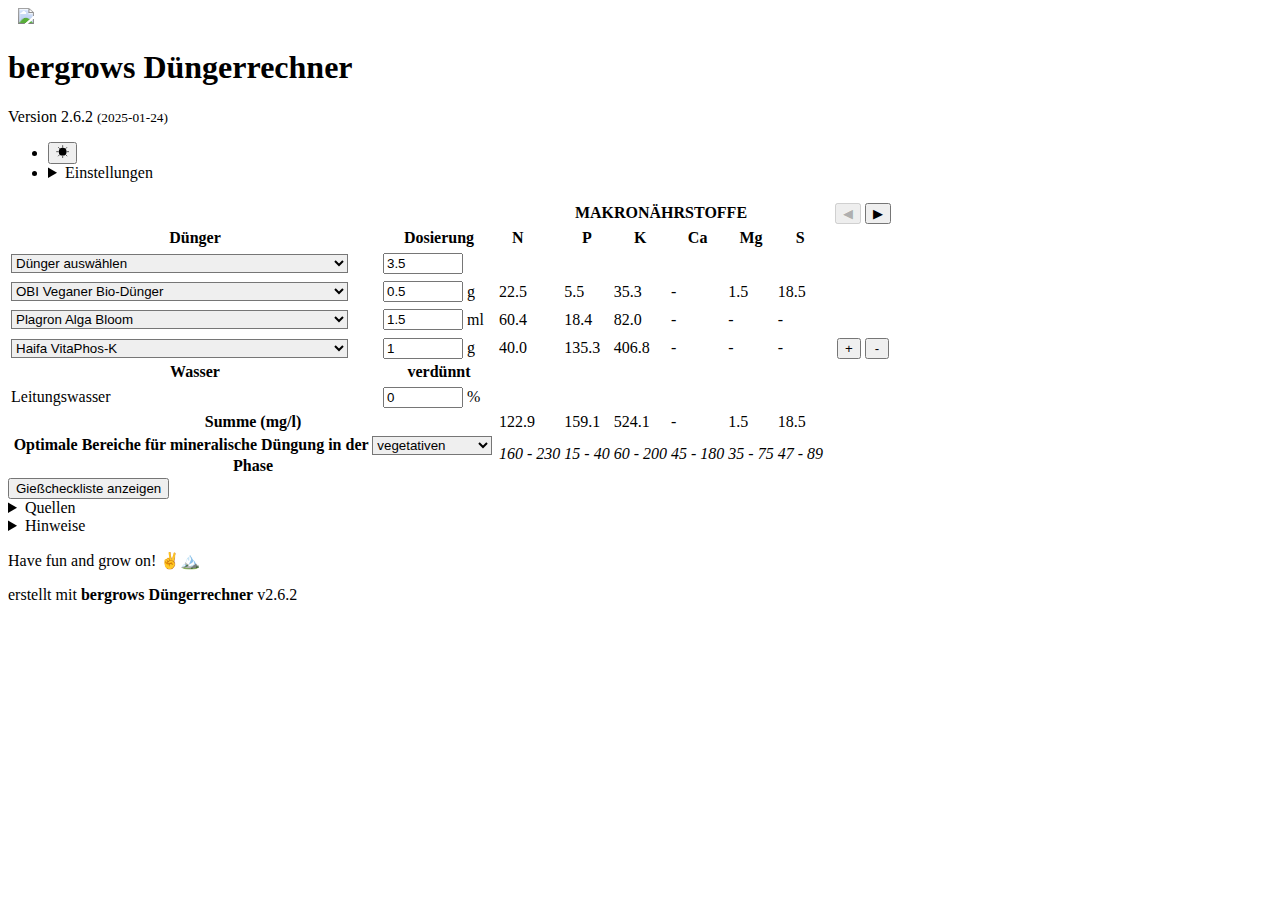
==== commit 32314638: "Remove print.css copy, rename style.css" ====
--- a/index.html
+++ b/index.html
@@ -22,7 +22,7 @@
       href="https://cdn.jsdelivr.net/npm/@picocss/pico@2/css/pico.pumpkin.min.css"
       media="screen"
     />
-    <link rel="stylesheet" href="css/style.css" media="screen" />
+    <link rel="stylesheet" href="css/screen.css" media="screen" />
     <link rel="stylesheet" href="css/print.css" media="print" />
     <script src="js/modal.js"></script>
     <script src="js/table.js"></script>
@@ -686,8 +686,7 @@
         </details>
         <p>Have fun and grow on! ✌️🏔️</p>
       </div>
-
-      <p class="print print-footer">erstellt mit <b>bergrows Düngerrechner</b> v2.6.2</p>
+      <p>erstellt mit <b>bergrows Düngerrechner</b> v2.6.2</p>
     </footer>
     <script async src="https://scripts.simpleanalyticscdn.com/latest.js"></script>
     <noscript>
--- a/css/screen.css
+++ b/css/screen.css
@@ -0,0 +1,156 @@
+:root {
+  --pico-font-size: 68.75%;
+  --first-col-width: 12rem;
+  --second-col-width: 6.5rem;
+}
+@media (min-width: 576px) {
+  :root {
+    --pico-font-size: 75%;
+  }
+}
+@media (min-width: 768px) {
+  :root {
+    --pico-font-size: 81.25%;
+    --first-col-width: 17rem;
+  }
+}
+@media (min-width: 1024px) {
+  :root {
+    --pico-font-size: 87.5%;
+    --first-col-width: 20rem;
+    --second-col-width: 7rem;
+  }
+  .container-fluid {
+    max-width: 93.75%;
+  }
+}
+@media (min-width: 1280px) {
+  :root {
+    --pico-font-size: 93.75%;
+    --first-col-width: 23rem;
+  }
+  .container-fluid {
+    max-width: 87.5%;
+  }
+}
+@media (min-width: 1536px) {
+  :root {
+    --pico-font-size: 100%;
+    --first-col-width: 26rem;
+    --second-col-width: 7.5rem;
+  }
+  .container-fluid {
+    max-width: 81.25%;
+  }
+}
+
+/* Fixes misalignment in FireFox */
+.dropdown {
+  margin: 0 !important;
+}
+.first-col {
+  width: var(--first-col-width);
+}
+/* Tables */
+.second-col {
+  width: var(--second-col-width);
+}
+.second-col input {
+  width: calc(var(--second-col-width) - 2.5rem);
+}
+.toggle-button {
+  text-decoration: none;
+  display: inline-block;
+  width: 1rem;
+  margin-inline-start: 0.5rem;
+  transform: rotate(-90deg);
+  background-image: var(--pico-icon-chevron);
+  background-position: right center;
+  background-size: 1rem auto;
+  background-repeat: no-repeat;
+  transition: transform var(--pico-transition);
+}
+.toggle-button[toggled] {
+  transform: rotate(90deg);
+}
+.last-col {
+  width: 4.5rem;
+  border: 0;
+  text-align: center;
+  --pico-border-width: 0.0625rem;
+}
+.last-col button {
+  min-width: 1.5rem;
+}
+#water-table > tr:first-of-type > th,
+#water-table > tr:first-of-type > td {
+  --pico-border-width: 0.1875rem;
+  --pico-font-weight: 600;
+  padding-top: var(--pico-block-spacing-vertical);
+}
+
+.n-form {
+  --pico-font-size: 0.875em;
+}
+
+/* Table Footer */
+tfoot th {
+  --pico-font-weight: 400;
+}
+#opt-ranges th,
+#opt-ranges td {
+  --pico-font-weight: 400;
+  padding-top: var(--pico-block-spacing-vertical);
+  border: none;
+}
+#opt-ranges select {
+  --pico-border-width: 0.0625rem;
+}
+
+/* Helpers */
+.shrink {
+  --pico-spacing: 0.5rem;
+  table-layout: fixed;
+}
+.shrink input,
+.shrink select,
+.shrink button {
+  --pico-form-element-spacing-vertical: 0.25rem;
+  --pico-form-element-spacing-horizontal: 0.25rem;
+  margin-top: 0.1rem;
+  margin-bottom: 0.1rem;
+}
+.shrink select {
+  padding-right: calc(var(--pico-form-element-spacing-horizontal) + 1.25rem);
+  padding-inline-end: calc(var(--pico-form-element-spacing-horizontal) + 1.25rem);
+  background-position: center right 0.25rem;
+}
+.hidden {
+  display: none;
+}
+
+/* Modals */
+#water-modal select,
+#water-modal input[type="text"] {
+  width: 50%;
+}
+#checklist-modal select {
+  margin-bottom: 0;
+}
+.checked-off span {
+  color: var(--pico-muted-color);
+  text-decoration: line-through;
+}
+#refs {
+  counter-reset: list;
+}
+#refs > li {
+  list-style: none;
+}
+#refs > li:before {
+  content: "[" counter(list) "] ";
+  counter-increment: list;
+}
+footer p {
+  color: var(--pico-muted-color);
+}
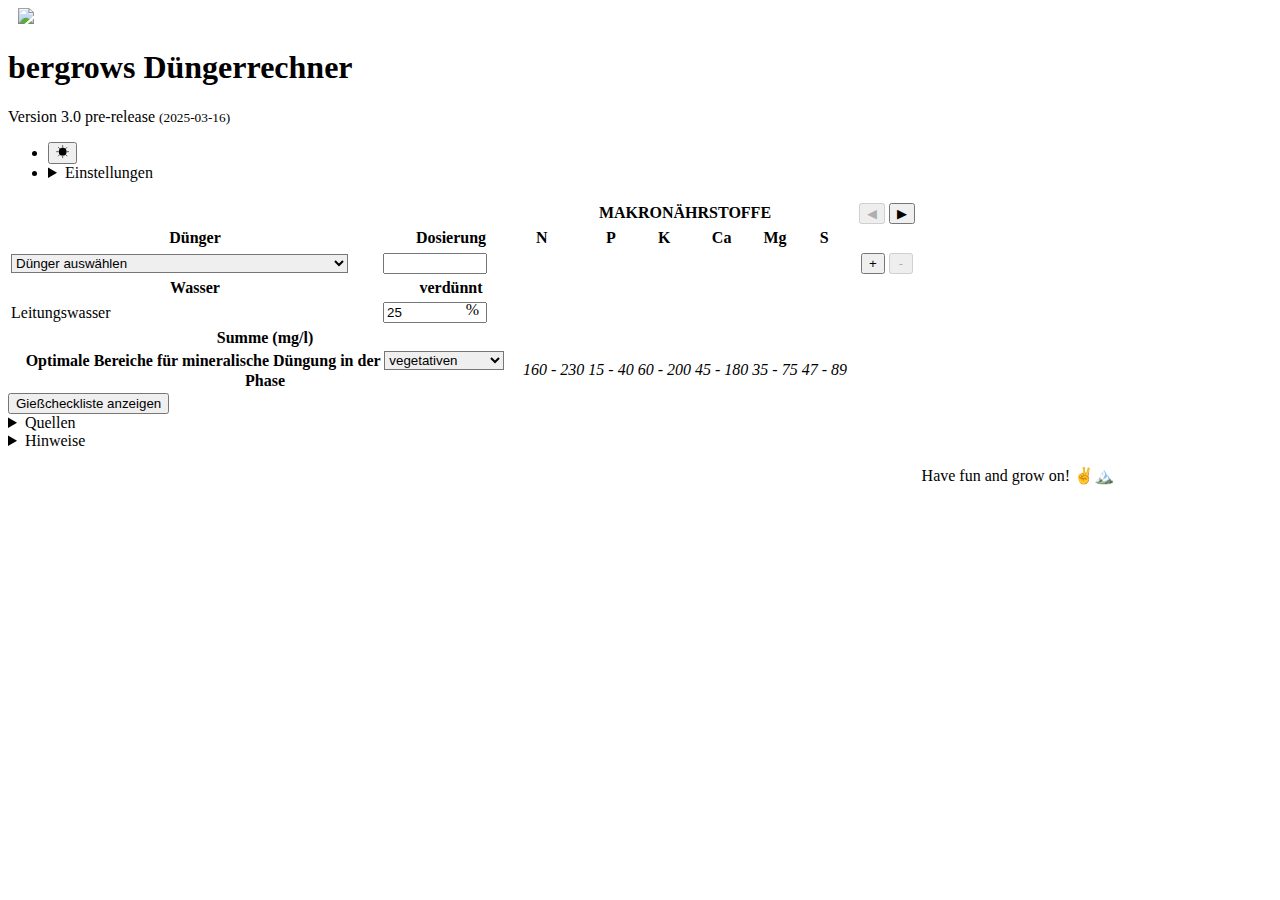
==== commit cbef61e3: "Rework inputs, updateChecklistRow(), add print header" ====
--- a/index.html
+++ b/index.html
@@ -37,7 +37,7 @@
         <img style="width: 50px; margin: auto 10px" src="assets/images/icon.png" />
         <hgroup>
           <h1>bergrows Düngerrechner</h1>
-          <p>Version 2.6.2 <small>(2025-01-24)</small></p>
+          <p>Version 3.0 pre-release <small>(2025-03-16)</small></p>
         </hgroup>
         <ul>
           <li>
@@ -90,7 +90,11 @@
         </ul>
       </nav>
       <div>
-
+        <img src="assets/images/icon.png" />
+        <hgroup>
+          <h1>Düngeplan</h1>
+          <p>vom TT.MM.JJJJ</p>
+        </hgroup>
       </div>
     </header>
     <main class="container-fluid">
@@ -100,9 +104,9 @@
             <tr>
               <td class="first-col"></td>
               <td class="second-col"></td>
-              <th class="macro" colspan="6">MAKRONÄHRSTOFFE</td>
-              <th class="macro n-form hidden" colspan="4"></td>
-              <th class="micro hidden" colspan="6">MIKRONÄHRSTOFFE</td>
+              <th class="macro" colspan="6">MAKRONÄHRSTOFFE</th>
+              <th class="macro n-form hidden" colspan="4"></th>
+              <th class="micro hidden" colspan="6">MIKRONÄHRSTOFFE</th>
               <td id="scroll-buttons" class="last-col">
                 <button class="outline contrast" onclick="showMacros(event)" disabled>◀</button>
                 <button class="outline contrast" onclick="showMicros(event)">▶</button>
@@ -140,8 +144,10 @@
                 <span class="hidden" name="name"></span>
               </td>
               <td class="second-col">
-                <input type="number" name="dose" aria-label="Dosierung" step=".1" min="0" />
-                <span class="hidden" name="dose"></span> <span name="u"></span>
+                <div class="input-container">
+                  <input type="number" name="dose" aria-label="Dosierung" step=".1" min="0" />
+                </div>
+                <span class="hidden" name="dose"></span>
               </td>
               <td class="macro"><span name="n" data-value="0"></span></td>
               <td class="macro n-form hidden"><span name="n-no3" data-value="0"></span></td>
@@ -177,16 +183,18 @@
             <tr data-type="water" id="water-row">
               <td>Leitungswasser</td>
               <td class="second-col">
-                <input
-                  type="number"
-                  name="dilution"
-                  aria-label="Verdünnung in %"
-                  step="5"
-                  min="0"
-                  max="100"
-                  value="0"
-                />
-                %
+                <div class="input-container percent">
+                  <input
+                    type="number"
+                    name="dilution"
+                    aria-label="Verdünnung in %"
+                    step="5"
+                    min="0"
+                    max="100"
+                    value="25"
+                  />
+                </div>
+                <span class="hidden" name="dilution"></span>
               </td>
               <td class="macro"><span name="n" data-value="0"></span></td>
               <td class="macro n-form hidden" colspan="4"></td>
@@ -686,7 +694,7 @@
         </details>
         <p>Have fun and grow on! ✌️🏔️</p>
       </div>
-      <p>erstellt mit <b>bergrows Düngerrechner</b> v2.6.2</p>
+      <p>erstellt mit <b>bergrows Düngerrechner</b> v3.0</p>
     </footer>
     <script async src="https://scripts.simpleanalyticscdn.com/latest.js"></script>
     <noscript>
--- a/css/screen.css
+++ b/css/screen.css
@@ -1,7 +1,7 @@
 :root {
   --pico-font-size: 68.75%;
   --first-col-width: 12rem;
-  --second-col-width: 6.5rem;
+  --second-col-width: 8.5rem;
 }
 @media (min-width: 576px) {
   :root {
@@ -18,7 +18,6 @@
   :root {
     --pico-font-size: 87.5%;
     --first-col-width: 20rem;
-    --second-col-width: 7rem;
   }
   .container-fluid {
     max-width: 93.75%;
@@ -37,7 +36,6 @@
   :root {
     --pico-font-size: 100%;
     --first-col-width: 26rem;
-    --second-col-width: 7.5rem;
   }
   .container-fluid {
     max-width: 81.25%;
@@ -48,10 +46,19 @@
 .dropdown {
   margin: 0 !important;
 }
+
+/* Header */
+header > div {
+  display: none;
+}
+
+/* Tables */
+table {
+  table-layout: fixed;
+}
 .first-col {
   width: var(--first-col-width);
 }
-/* Tables */
 .second-col {
   width: var(--second-col-width);
 }
@@ -82,15 +89,43 @@
 .last-col button {
   min-width: 1.5rem;
 }
+.n-form {
+  --pico-font-size: 0.875em;
+}
+div.input-container {
+  position: relative;
+  display: inline-block;
+}
+div.input-container::after {
+  position: absolute;
+  bottom: calc(var(--pico-form-element-spacing-vertical) + var(--pico-border-width) + 0.1rem);
+  right: 0.5rem;
+  transition: all 0.05s ease-in-out;
+}
+div.input-container:hover::after,
+div.input-container:focus-within::after {
+  right: 1.75rem;
+}
+@supports (-moz-appearance: none) {
+  div::after {
+    right: 1.75rem;
+  }
+}
+div.percent::after {
+  content: "%";
+}
+div.milliliter::after {
+  content: "ml";
+}
+div.gram::after {
+  content: "g";
+}
+
 #water-table > tr:first-of-type > th,
 #water-table > tr:first-of-type > td {
   --pico-border-width: 0.1875rem;
   --pico-font-weight: 600;
   padding-top: var(--pico-block-spacing-vertical);
-}
-
-.n-form {
-  --pico-font-size: 0.875em;
 }
 
 /* Table Footer */
@@ -110,13 +145,12 @@
 /* Helpers */
 .shrink {
   --pico-spacing: 0.5rem;
-  table-layout: fixed;
+  --pico-form-element-spacing-vertical: 0.25rem;
+  --pico-form-element-spacing-horizontal: 0.25rem;
 }
 .shrink input,
 .shrink select,
 .shrink button {
-  --pico-form-element-spacing-vertical: 0.25rem;
-  --pico-form-element-spacing-horizontal: 0.25rem;
   margin-top: 0.1rem;
   margin-bottom: 0.1rem;
 }
@@ -153,4 +187,8 @@
 }
 footer p {
   color: var(--pico-muted-color);
+  text-align: right;
 }
+footer > p {
+  display: none;
+}
--- a/css/print.css
+++ b/css/print.css
@@ -2,14 +2,11 @@
   size: 297mm 210mm;
   margin: 10mm;
 }
-
 :root {
   font-family: sans-serif;
   font-size: small;
 }
-
-header > nav > ul,
-header > nav > hgroup,
+header > nav,
 main > dialog,
 main > button,
 select,
@@ -20,18 +17,30 @@
 footer > div {
   display: none;
 }
-
 main,
 section,
 table {
   width: 100%;
 }
-
 .slim {
   font-size: smaller;
   vertical-align: bottom;
 }
-
+header > div {
+  display: flex;
+  align-items: center;
+  gap: 10px;
+}
+header > div > hgroup > h1 {
+  margin-bottom: 0;
+}
+header > div > hgroup > p {
+  margin-top: 0;
+  font-weight: bold;
+}
+header > div > img {
+  width: 50px;
+}
 table,
 th,
 td {
@@ -43,12 +52,6 @@
 td {
   text-align: right;
 }
-
-header {
-  display: flex;
-  align-items: center;
-}
-
 thead > tr:first-of-type > th,
 thead > tr:first-of-type > td {
   border: 0;
@@ -62,7 +65,6 @@
 thead > tr:last-of-type > td {
   border-bottom-width: 1px;
 }
-
 tbody > tr > td:first-of-type {
   text-align: left;
 }
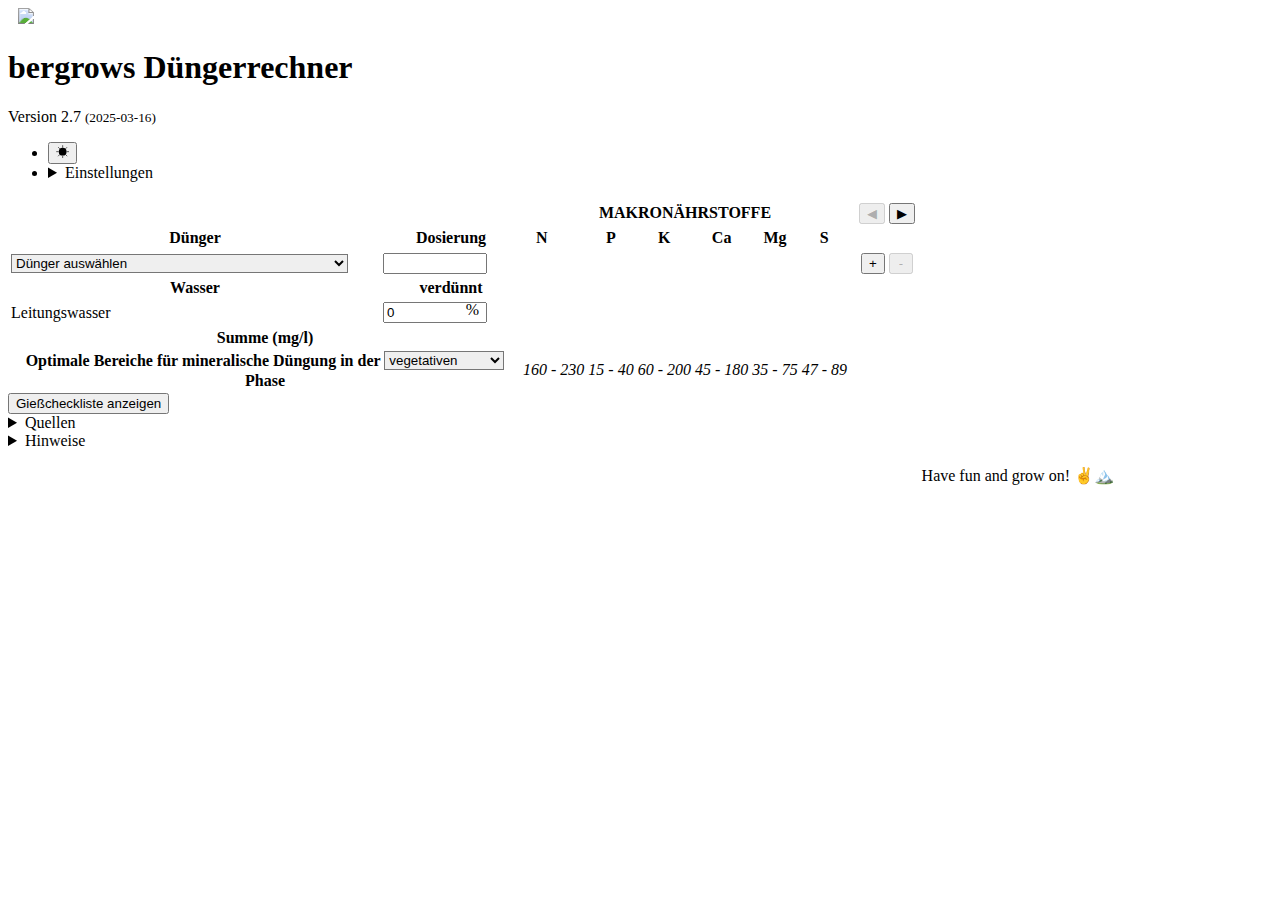
==== commit e8fdb37c: "Fix alignment issues, version number, cleanup" ====
--- a/index.html
+++ b/index.html
@@ -37,7 +37,7 @@
         <img style="width: 50px; margin: auto 10px" src="assets/images/icon.png" />
         <hgroup>
           <h1>bergrows Düngerrechner</h1>
-          <p>Version 3.0 pre-release <small>(2025-03-16)</small></p>
+          <p>Version 2.7 <small>(2025-03-16)</small></p>
         </hgroup>
         <ul>
           <li>
@@ -191,7 +191,7 @@
                     step="5"
                     min="0"
                     max="100"
-                    value="25"
+                    value="0"
                   />
                 </div>
                 <span class="hidden" name="dilution"></span>
@@ -309,7 +309,6 @@
             <button aria-label="Close" rel="prev" data-target="new-fert-modal" onclick="toggleModal(event)"></button>
             <h3>📝 Neuen Dünger anlegen</h3>
           </header>
-
           <form id="new-fert-modal-form" data-target="new-fert-modal" onsubmit="saveNewFertilizerForm(event)">
             <fieldset class="grid">
               <label
@@ -522,9 +521,9 @@
           <table id="checklist-table">
             <thead>
               <tr>
-                <th scope="col" style="width: 50%">Dünger</th>
-                <th scope="col" style="width: 30%">Form</th>
-                <th scope="col" style="width: 15%">Menge</th>
+                <th scope="col" style="width: 45%">Dünger</th>
+                <th scope="col" style="width: 35%">Form</th>
+                <th scope="col" style="width: 13%">Menge</th>
                 <td></td>
               </tr>
             </thead>
@@ -571,95 +570,98 @@
         <details>
           <summary>Quellen</summary>
           <ol id="refs">
-            <li>
-              Saloner A, Bernstein N. Response of Medical Cannabis (Cannabis sativa L.) to Nitrogen Supply Under Long
+            <li
+              >Saloner A, Bernstein N. Response of Medical Cannabis (Cannabis sativa L.) to Nitrogen Supply Under Long
               Photoperiod. <i>Front Plant Sci.</i> 2020;11:572293. doi:<a
                 href="https://doi.org/10.3389/fpls.2020.572293"
                 >10.3389/fpls.2020.572293</a
               >
             </li>
-            <li>
-              Saloner A, Bernstein N. Nitrogen supply affects cannabinoid and terpenoid profile in medical cannabis
+            <li
+              >Saloner A, Bernstein N. Nitrogen supply affects cannabinoid and terpenoid profile in medical cannabis
               (Cannabis sativa L.). <i>Industrial Crops and Products.</i> 2021;167:113516. doi:<a
                 href="https://doi.org/10.1016/j.indcrop.2021.113516"
                 >10.1016/j.indcrop.2021.113516</a
               >
             </li>
-            <li>
-              Shiponi S, Bernstein N. Response of medical cannabis (Cannabis sativa L.) genotypes to P supply under long
-              photoperiod: Functional phenotyping and the ionome. <i>Industrial Crops and Products.</i> 2021;161:113154.
-              doi:<a href="https://doi.org/10.1016/j.indcrop.2020.113154">10.1016/j.indcrop.2020.113154</a>
-            </li>
-            <li>
-              Shiponi S, Bernstein N. The Highs and Lows of P Supply in Medical Cannabis: Effects on Cannabinoids, the
+            <li
+              >Shiponi S, Bernstein N. Response of medical cannabis (Cannabis sativa L.) genotypes to P supply under
+              long photoperiod: Functional phenotyping and the ionome.
+              <i>Industrial Crops and Products.</i> 2021;161:113154. doi:<a
+                href="https://doi.org/10.1016/j.indcrop.2020.113154"
+                >10.1016/j.indcrop.2020.113154</a
+              >
+            </li>
+            <li
+              >Shiponi S, Bernstein N. The Highs and Lows of P Supply in Medical Cannabis: Effects on Cannabinoids, the
               Ionome, and Morpho-Physiology. <i>Front Plant Sci.</i> 2021;12:657323. doi:<a
                 href="https://doi.org/10.3389/fpls.2021.657323"
                 >10.3389/fpls.2021.657323</a
               >
             </li>
-            <li>
-              Saloner A, Sacks MM, Bernstein N. Response of Medical Cannabis (Cannabis sativa L.) Genotypes to K Supply
+            <li
+              >Saloner A, Sacks MM, Bernstein N. Response of Medical Cannabis (Cannabis sativa L.) Genotypes to K Supply
               Under Long Photoperiod. <i>Front Plant Sci.</i> 2019;10:1369. doi:<a
                 href="https://doi.org/10.3389/fpls.2019.01369"
                 >10.3389/fpls.2019.01369</a
               >
             </li>
-            <li>
-              Saloner A, Bernstein N. Effect of Potassium (K) Supply on Cannabinoids, Terpenoids and Plant Function in
+            <li
+              >Saloner A, Bernstein N. Effect of Potassium (K) Supply on Cannabinoids, Terpenoids and Plant Function in
               Medical Cannabis. <i>Agronomy.</i> 2022;12(5):1242. doi:<a href="https://doi.org/10.3390/agronomy12051242"
                 >10.3390/agronomy12051242</a
               >
             </li>
-            <li>
-              Zheng Y. <i>Handbook of Cannabis Production in Controlled Environments.</i> 1st ed. CRC Press; 2022.
+            <li
+              >Zheng Y. <i>Handbook of Cannabis Production in Controlled Environments.</i> 1st ed. CRC Press; 2022.
               doi:<a href="https://doi.org/10.1201/9781003150442">10.1201/9781003150442</a>
             </li>
-            <li>
-              Cockson P, Schroeder-Moreno M, Veazie P, et al. Impact of Phosphorus on Cannabis sativa Reproduction,
+            <li
+              >Cockson P, Schroeder-Moreno M, Veazie P, et al. Impact of Phosphorus on Cannabis sativa Reproduction,
               Cannabinoids, and Terpenes. <i>Applied Sciences.</i> 2020;10(21):7875. doi:<a
                 href="https://doi.org/10.3390/app10217875"
                 >10.3390/app10217875</a
               >
             </li>
-            <li>
-              Bevan L, Jones M, Zheng Y. Optimisation of Nitrogen, Phosphorus, and Potassium for Soilless Production of
+            <li
+              >Bevan L, Jones M, Zheng Y. Optimisation of Nitrogen, Phosphorus, and Potassium for Soilless Production of
               Cannabis sativa in the Flowering Stage Using Response Surface Analysis.
               <i>Front Plant Sci.</i> 2021;12:764103. doi:<a href="https://doi.org/10.3389/fpls.2021.764103"
                 >10.3389/fpls.2021.764103</a
               >
             </li>
-            <li>
-              Veazie P, Cockson P, Logan D, Whipker B. Magnesium’s Impact on Cannabis sativa ‘BaOx’ and ‘Suver Haze’
+            <li
+              >Veazie P, Cockson P, Logan D, Whipker B. Magnesium’s Impact on Cannabis sativa ‘BaOx’ and ‘Suver Haze’
               Growth and Cannabinoid Production. <i>Journal of Agricultural Hemp Research.</i> 2021;2. doi:<a
                 href="https://doi.org/10.61611/2688-5182.1018"
                 >10.61611/2688-5182.1018</a
               >
             </li>
-            <li>
-              Wei X, Zhou W, Long S, et al. Effects of Different N, P, and K Rates on the Growth and Cannabinoid Content
-              of Industrial Hemp. <i>Journal of Natural Fibers.</i> 2023;20(1):2159605. doi:<a
+            <li
+              >Wei X, Zhou W, Long S, et al. Effects of Different N, P, and K Rates on the Growth and Cannabinoid
+              Content of Industrial Hemp. <i>Journal of Natural Fibers.</i> 2023;20(1):2159605. doi:<a
                 href="10.1080/15440478.2022.2159605"
                 >10.1080/15440478.2022.2159605</a
               >
             </li>
-            <li>
-              Veazie P, Cockson P, Kidd D, Whip B. Elevated Phosphorus Fertility Impact on Cannabis sativa ‘BaOx’ Growth
-              and Nutrient Accumulation.
+            <li
+              >Veazie P, Cockson P, Kidd D, Whip B. Elevated Phosphorus Fertility Impact on Cannabis sativa ‘BaOx’
+              Growth and Nutrient Accumulation.
               <i>International Journal of Innovative Science, Engineering & Technology.</i> 2021;8(2).
             </li>
-            <li>
-              Morad D, Bernstein N. Response of Medical Cannabis to Magnesium (Mg) Supply at the Vegetative Growth
+            <li
+              >Morad D, Bernstein N. Response of Medical Cannabis to Magnesium (Mg) Supply at the Vegetative Growth
               Phase. <i>Plants.</i> 2023;12(14):2676. doi:<a href="https://doi.org/10.3390/plants12142676"
                 >10.3390/plants12142676</a
               >
             </li>
-            <li>
-              Westmoreland FM, Bugbee B. Sustainable Cannabis Nutrition: Elevated root-zone phosphorus significantly
+            <li
+              >Westmoreland FM, Bugbee B. Sustainable Cannabis Nutrition: Elevated root-zone phosphorus significantly
               increases leachate P and does not improve yield or quality. <i>Front Plant Sci.</i> 2022;13:1015652.
               doi:<a href="https://doi.org/10.3389/fpls.2022.1015652">10.3389/fpls.2022.1015652</a>
             </li>
-            <li>
-              Saloner A, Bernstein, N.. Nitrogen Source Matters: High NH4/NO3 Ratio Reduces Cannabinoids, Terpenoids,
+            <li
+              >Saloner A, Bernstein, N.. Nitrogen Source Matters: High NH4/NO3 Ratio Reduces Cannabinoids, Terpenoids,
               and Yield in Medical Cannabis. <i>Front Plant Sci.</i> 2022;13:830224. doi:<a
                 href="https://doi.org/10.3389/fpls.2022.830224"
                 >10.3389/fpls.2022.830224</a
@@ -694,7 +696,7 @@
         </details>
         <p>Have fun and grow on! ✌️🏔️</p>
       </div>
-      <p>erstellt mit <b>bergrows Düngerrechner</b> v3.0</p>
+      <p>erstellt mit <b>bergrows Düngerrechner</b> v2.7</p>
     </footer>
     <script async src="https://scripts.simpleanalyticscdn.com/latest.js"></script>
     <noscript>
--- a/css/screen.css
+++ b/css/screen.css
@@ -5,7 +5,7 @@
 }
 @media (min-width: 576px) {
   :root {
-    --pico-font-size: 75%;
+    --pico-font-size: 72.5%;
   }
 }
 @media (min-width: 768px) {
@@ -184,6 +184,10 @@
 #refs > li:before {
   content: "[" counter(list) "] ";
   counter-increment: list;
+  display: inline-block;
+  --list-indent: 2.2rem;
+  width: var(--list-indent);
+  margin-left: calc(var(--list-indent) * -1);
 }
 footer p {
   color: var(--pico-muted-color);
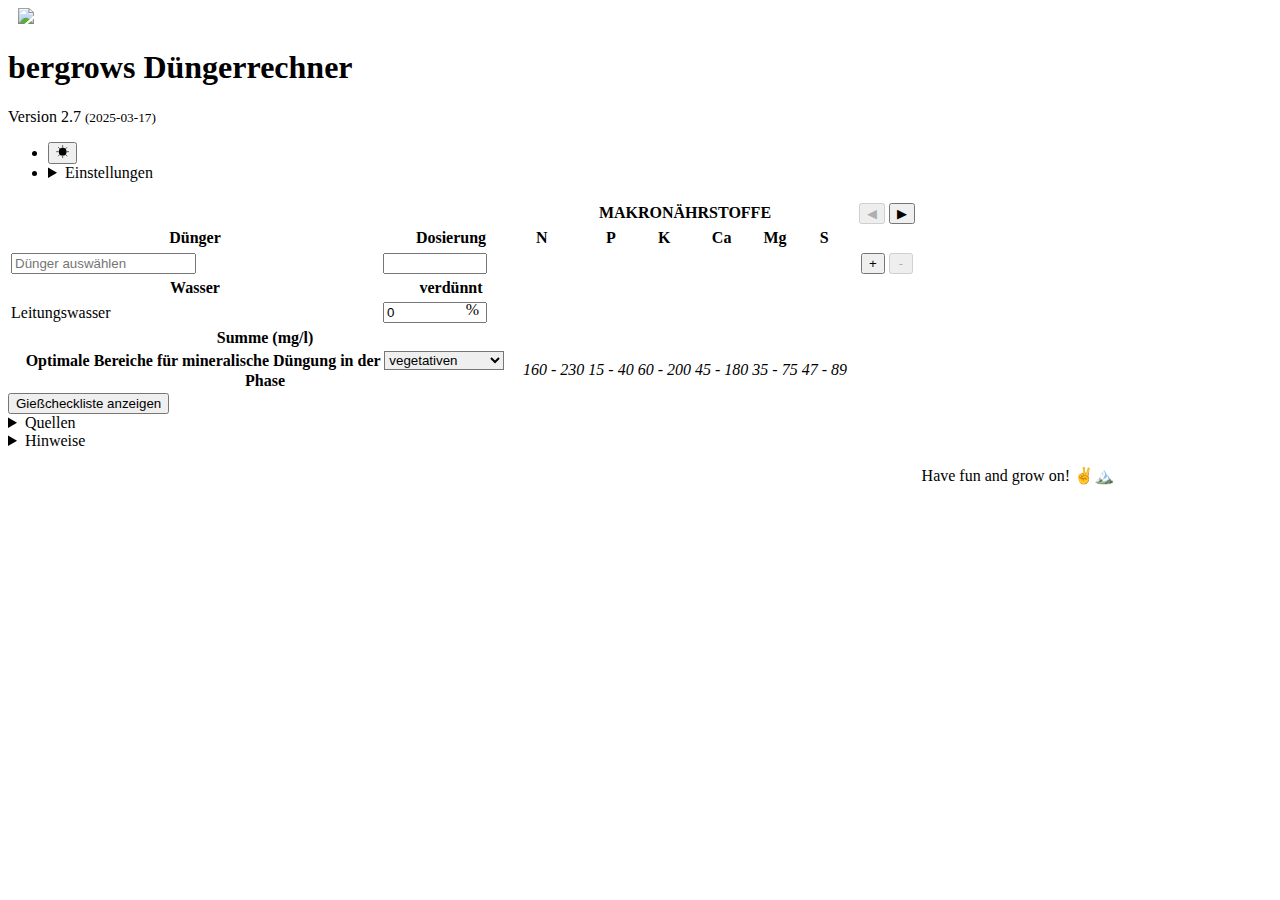
==== commit 3d99dab2: "Make fertilizer dropdown searchable" ====
--- a/index.html
+++ b/index.html
@@ -25,6 +25,7 @@
     <link rel="stylesheet" href="css/screen.css" media="screen" />
     <link rel="stylesheet" href="css/print.css" media="print" />
     <script src="js/modal.js"></script>
+    <script src="js/dropdown.js"></script>
     <script src="js/table.js"></script>
     <script src="js/helper.js"></script>
     <script src="js/fertilizers.js"></script>
@@ -37,7 +38,7 @@
         <img style="width: 50px; margin: auto 10px" src="assets/images/icon.png" />
         <hgroup>
           <h1>bergrows Düngerrechner</h1>
-          <p>Version 2.7 <small>(2025-03-16)</small></p>
+          <p>Version 2.7 <small>(2025-03-17)</small></p>
         </hgroup>
         <ul>
           <li>
@@ -138,9 +139,10 @@
           <tbody id="fertilizer-table">
             <tr data-type="fertilizer">
               <td>
-                <select name="fertilizer" aria-label="Dünger auswählen" required>
-                  <option selected disabled value="-1">Dünger auswählen</option>
-                </select>
+                <div class="dropdown">
+                  <input type="text" name="fertilizer" placeholder="Dünger auswählen" />
+                  <ul class="dropdown-list hidden"></ul>
+                </div>
                 <span class="hidden" name="name"></span>
               </td>
               <td class="second-col">
--- a/css/screen.css
+++ b/css/screen.css
@@ -43,7 +43,7 @@
 }
 
 /* Fixes misalignment in FireFox */
-.dropdown {
+header .dropdown {
   margin: 0 !important;
 }
 
@@ -92,22 +92,69 @@
 .n-form {
   --pico-font-size: 0.875em;
 }
-div.input-container {
+
+div.dropdown {
+  position: relative;
+}
+.dropdown-list {
+  z-index: 99;
+  position: absolute;
+  left: 0;
+  display: flex;
+  flex-direction: column;
+  width: 100%;
+  min-width: -moz-fit-content;
+  min-width: fit-content;
+  overflow-y: auto;
+  max-height: 50vh;
+  margin: 0;
+  margin-top: var(--pico-outline-width);
+  padding: 0;
+  border: var(--pico-border-width) solid var(--pico-dropdown-border-color);
+  border-radius: var(--pico-border-radius);
+  background-color: var(--pico-dropdown-background-color);
+  box-shadow: var(--pico-dropdown-box-shadow);
+  color: var(--pico-dropdown-color);
+}
+.dropdown-list li {
+  list-style: none;
+  padding: calc(var(--pico-form-element-spacing-vertical) * 0.5) var(--pico-form-element-spacing-horizontal);
+  border-radius: 0;
+  color: var(--pico-dropdown-color);
+  cursor: pointer;
+}
+.dropdown-list li:hover {
+  background-color: var(--pico-dropdown-hover-background-color);
+}
+.dropdown-list mark {
+  padding: calc(var(--pico-form-element-spacing-vertical) * 0.5) 0;
+}
+.dropdown-list li.no-items {
+  color: var(--pico-muted-color);
+  cursor: default;
+  user-select: none;
+}
+.dropdown-list li.no-items:hover {
+  cursor: default;
+  background-color: var(--pico-dropdown-background-color);
+}
+
+.input-container {
   position: relative;
   display: inline-block;
 }
-div.input-container::after {
+.input-container::after {
   position: absolute;
   bottom: calc(var(--pico-form-element-spacing-vertical) + var(--pico-border-width) + 0.1rem);
   right: 0.5rem;
   transition: all 0.05s ease-in-out;
 }
-div.input-container:hover::after,
-div.input-container:focus-within::after {
+.input-container:hover::after,
+.input-container:focus-within::after {
   right: 1.75rem;
 }
 @supports (-moz-appearance: none) {
-  div::after {
+  .input-container::after {
     right: 1.75rem;
   }
 }
--- a/css/print.css
+++ b/css/print.css
@@ -9,11 +9,11 @@
 header > nav,
 main > dialog,
 main > button,
-select,
-input,
-#opt-ranges,
+.dropdown,
+.input-container,
 .last-col,
 .toggle-button,
+#opt-ranges,
 footer > div {
   display: none;
 }
